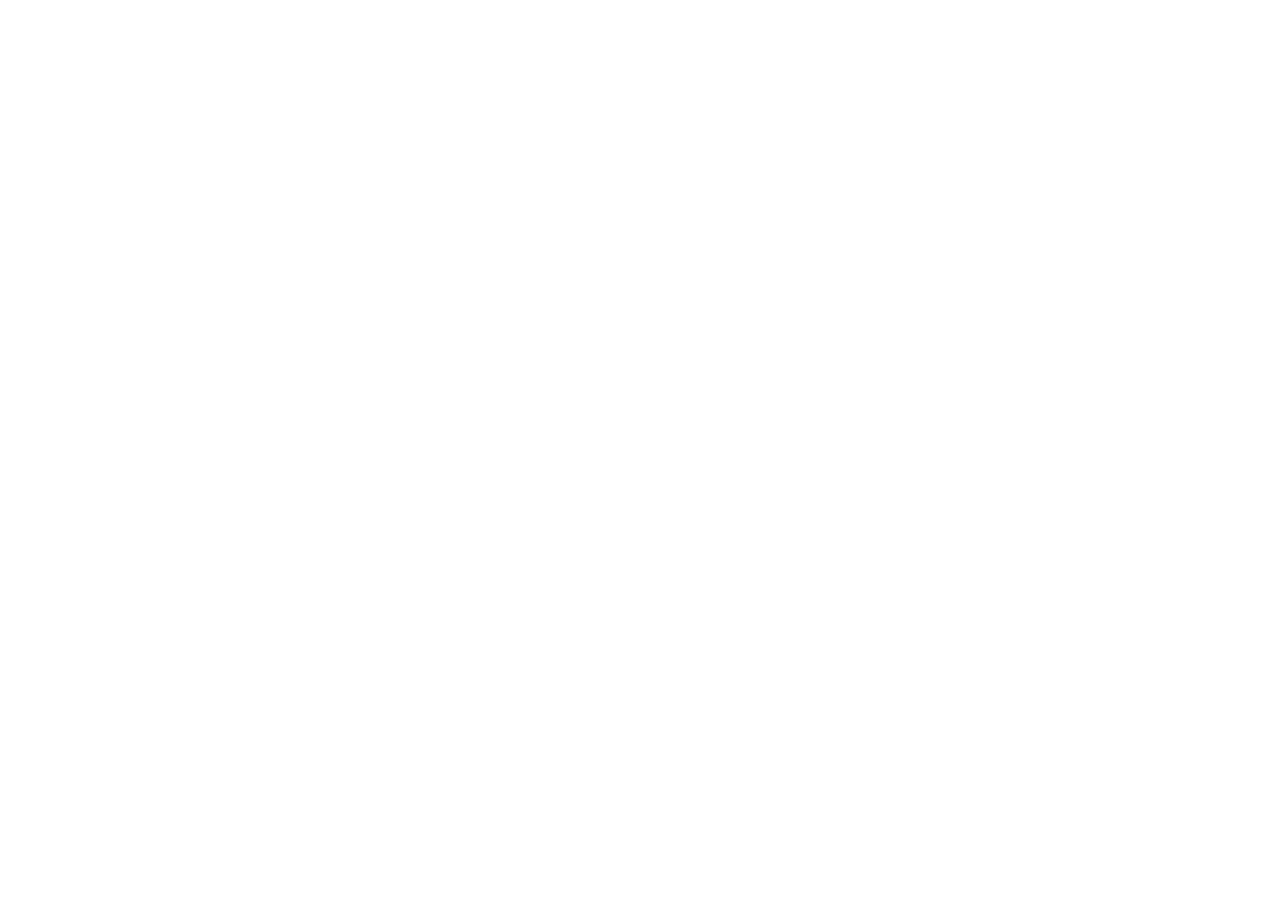
==== pages/blog.html @ 49ed4902 "Added basic html to index and implemented reset.css" ====
<!DOCTYPE html>
<html lang="en">
<head>
    <meta charset="UTF-8">
    <meta name="viewport" content="width=device-width, initial-scale=1.0">
    <title>Coding Blog</title>
</head>
<body>
    
</body>
</html>
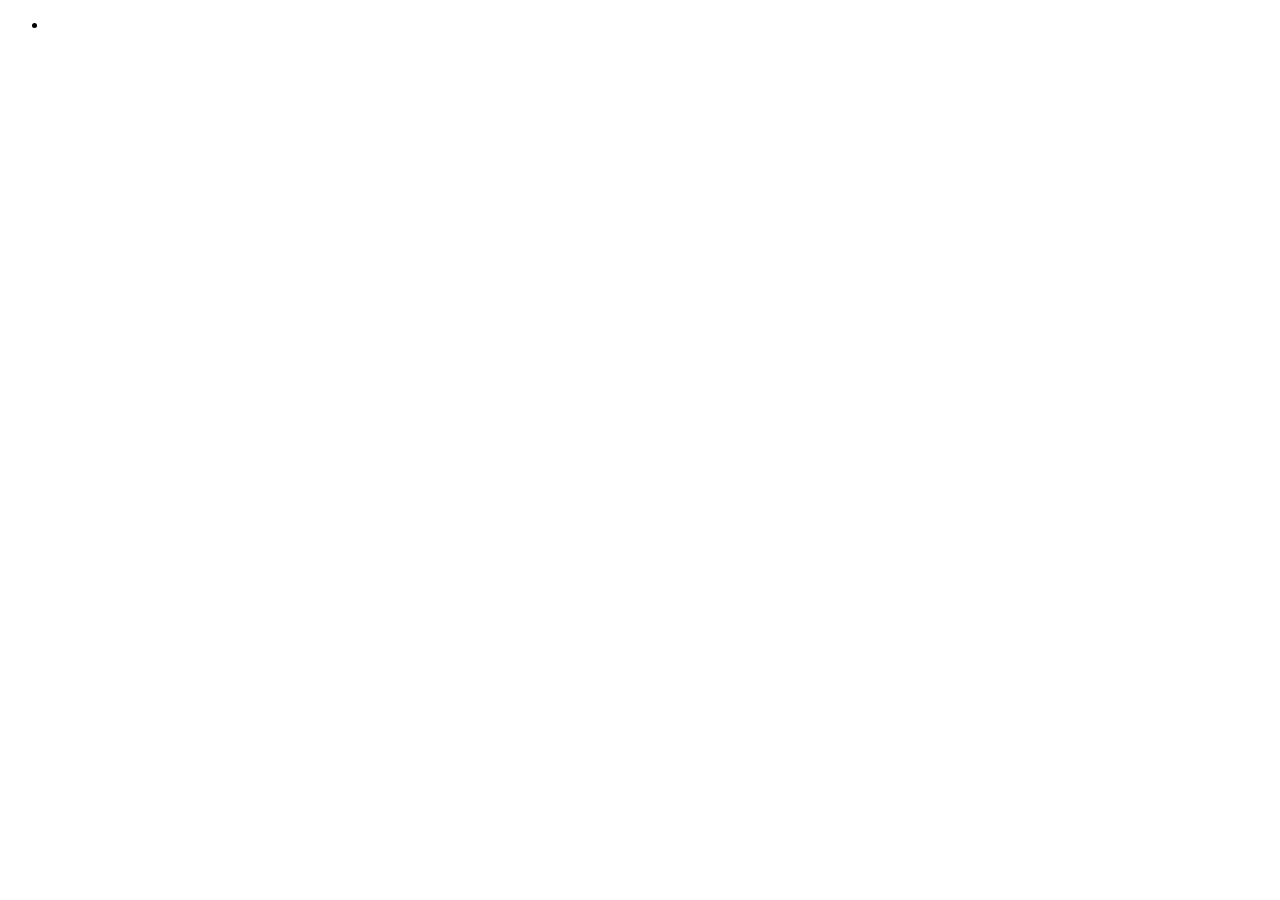
==== commit 3811267b: "Made some preliminary attempts at the javascript" ====
--- a/pages/blog.html
+++ b/pages/blog.html
@@ -6,6 +6,7 @@
     <title>Coding Blog</title>
 </head>
 <body>
-    
+    <ul id="test"></ul>
+    <script src="../assets/js/blog.js"></script>
 </body>
 </html>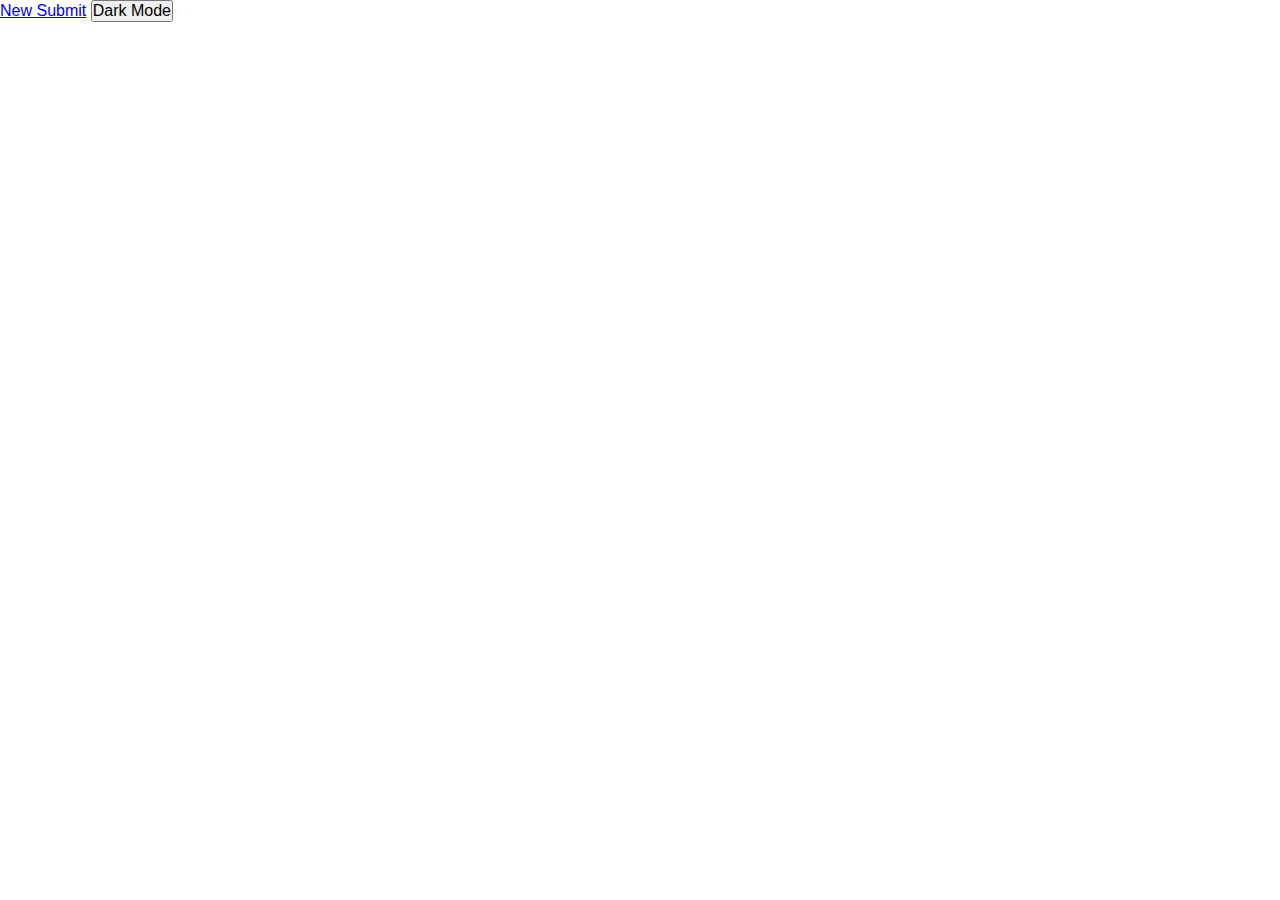
==== commit 33a1cdce: "Did more work on Javascript" ====
--- a/pages/blog.html
+++ b/pages/blog.html
@@ -4,9 +4,16 @@
     <meta charset="UTF-8">
     <meta name="viewport" content="width=device-width, initial-scale=1.0">
     <title>Coding Blog</title>
+    <link rel="stylesheet" href="../assets/css/reset.css">
+    <link rel="stylesheet" href="../assets/css/styles.css">
+    <link rel="stylesheet" href="../assets/css/blog.css">
+
 </head>
 <body>
-    <ul id="test"></ul>
+    <a href="../index.html">New Submit</a>
+    <button id="modeToggle">Dark Mode</button>
+    <section id="test"></section>
+    <script src="../assets/js/modeToggle.js"></script>
     <script src="../assets/js/blog.js"></script>
 </body>
 </html>--- a/assets/css/styles.css
+++ b/assets/css/styles.css
@@ -0,0 +1,7 @@
+.dark {
+    background-color: dimgray;
+}
+
+.light {
+    background-color: aqua;
+}--- a/assets/css/blog.css
+++ b/assets/css/blog.css
@@ -0,0 +1,3 @@
+.post {
+    border-style: solid;
+}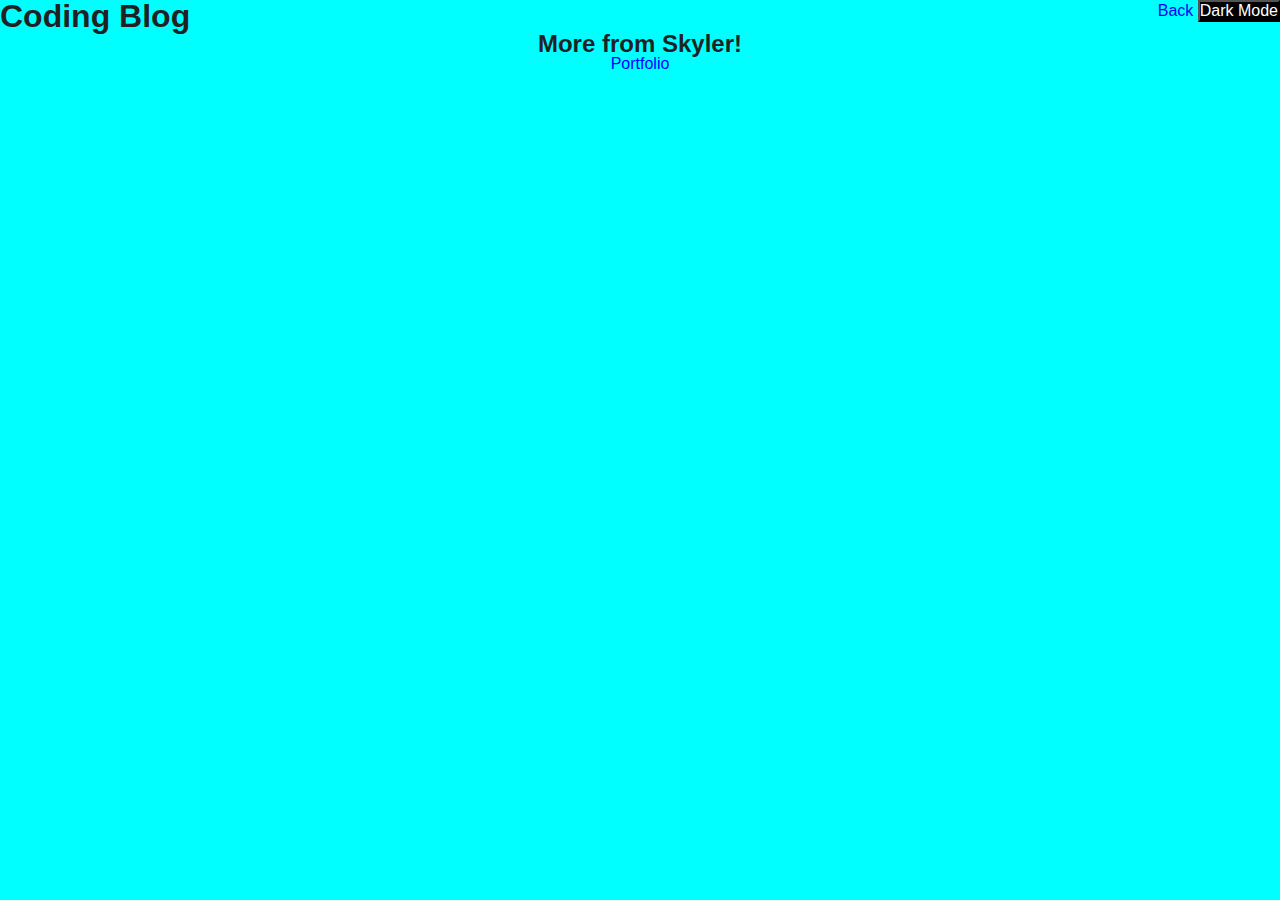
==== commit ecaf4d7d: "Satisfies acceptance criteria. Need to make it look good now" ====
--- a/pages/blog.html
+++ b/pages/blog.html
@@ -9,10 +9,21 @@
     <link rel="stylesheet" href="../assets/css/blog.css">
 
 </head>
-<body>
-    <a href="../index.html">New Submit</a>
-    <button id="modeToggle">Dark Mode</button>
-    <section id="test"></section>
+<body class="container light">
+    <header>
+        <h1>Coding Blog</h1>
+        <div>
+            <a href="../index.html">Back</a>
+            <button class="modeToggle light">Dark Mode</button>
+        </div>
+    </header>
+
+    <section id="blog"></section>
+
+    <footer>
+        <h3>More from Skyler!</h3>
+        <a href="https://skylerrhys.github.io/Portfolio/">Portfolio</a>
+    </footer>
     <script src="../assets/js/modeToggle.js"></script>
     <script src="../assets/js/blog.js"></script>
 </body>
--- a/assets/css/styles.css
+++ b/assets/css/styles.css
@@ -1,7 +1,49 @@
+header {
+    display: flex;
+    justify-content: space-between;
+}
+
+button.light {
+    background-color: black;
+    color: white;
+}
+
+button.dark {
+    background-color: white;
+    color: black;
+}
+
+h1 {
+    font-size: 200%;
+}
+
+h2 {
+    font-size: 175%;
+}
+
+h3 {
+    font-size: 150%;
+}
+
+h4 {
+    font-size: 125%;
+}
+
+a {
+    text-decoration: none;
+    color: blue;
+}
+
 .dark {
     background-color: dimgray;
+    color: #d3e3f1;
 }
 
 .light {
     background-color: aqua;
+    color: #1f2224;
+}
+
+footer {
+    text-align: center;
 }--- a/assets/css/blog.css
+++ b/assets/css/blog.css
@@ -1,3 +1,12 @@
 .post {
     border-style: solid;
+    margin: 2% 5% 2% 5%;
+}
+
+.post h3 {
+    position: relative;
+    bottom: 10px;
+    background-color: #7197e3;
+    width: auto;
+    display: inline-block;
 }